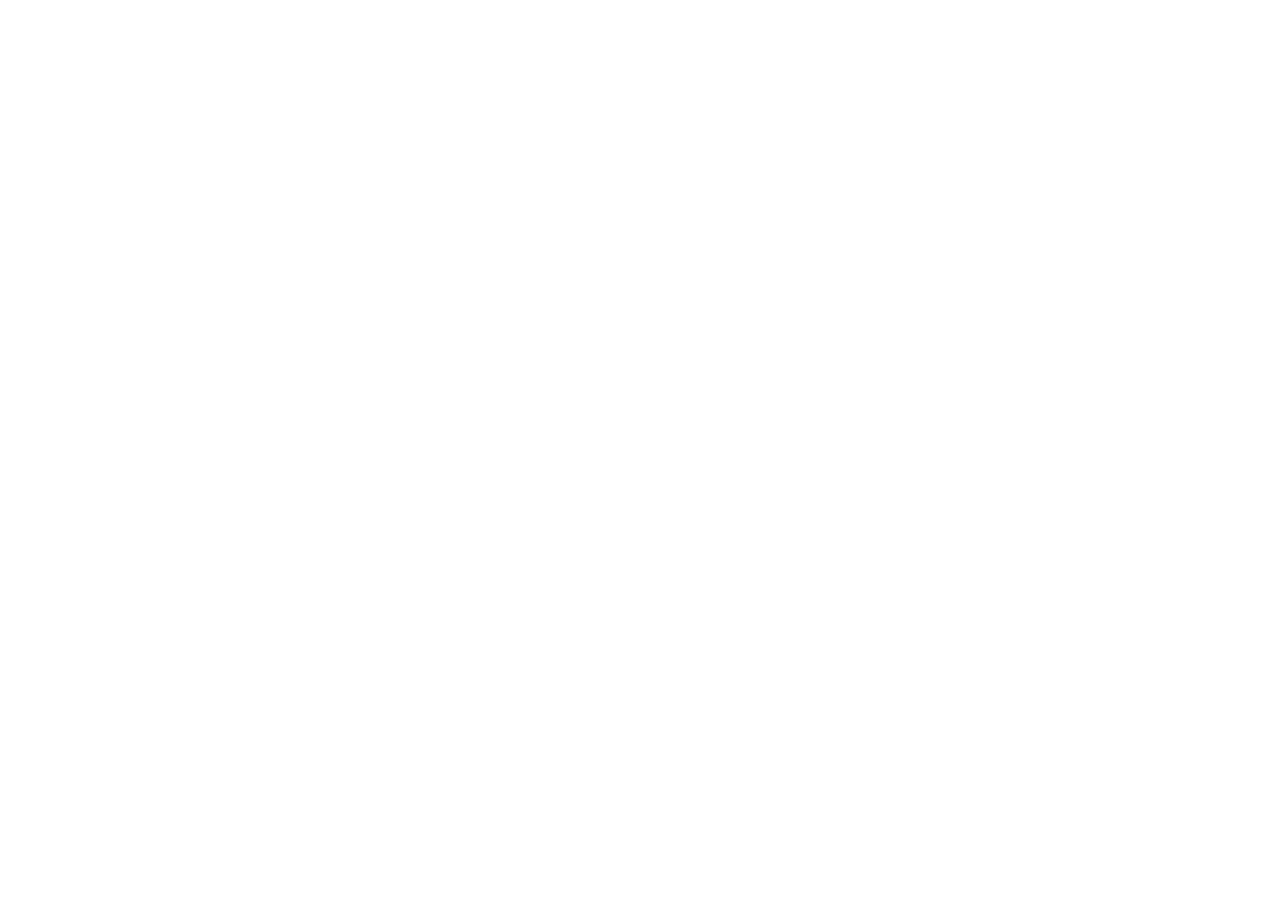
==== Start.html @ 929f7371 "a" ====
<html lang="en">
  <head>
    <meta charset="UTF-8" />
    <meta http-equiv="X-UA-Compatible" content="IE=edge" />
    <meta name="viewport" content="width=device-width, initial-scale=1.0" />
    <title>Document</title>
  </head>
  <body>
    <script src="/asdas.js"></script>
  </body>
</html>
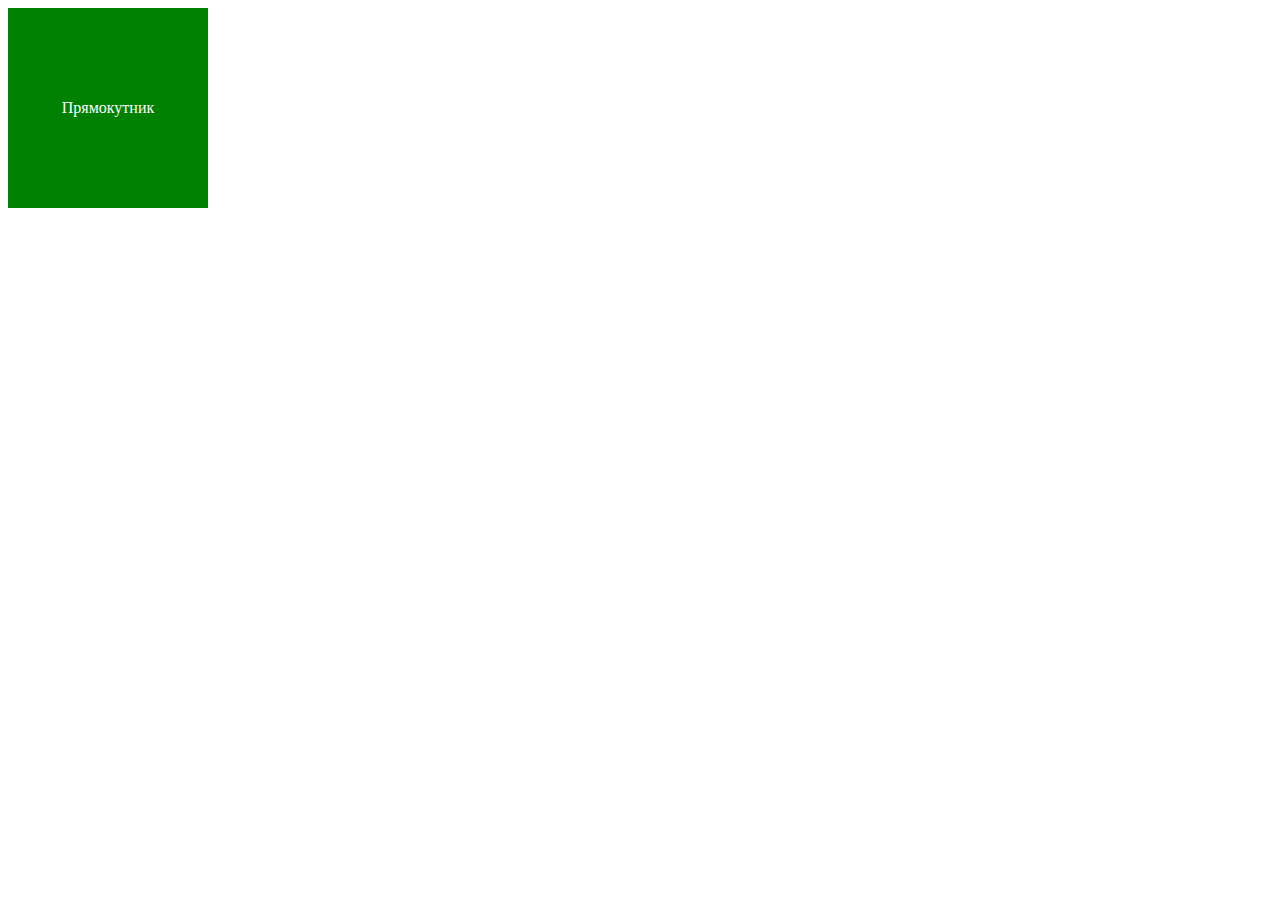
==== commit 64f48b01: "т" ====
--- a/Start.html
+++ b/Start.html
@@ -4,8 +4,12 @@
     <meta http-equiv="X-UA-Compatible" content="IE=edge" />
     <meta name="viewport" content="width=device-width, initial-scale=1.0" />
     <title>Document</title>
+    <link rel="stylesheet" href="./css/style.css.css" />
   </head>
   <body>
+    <div class="rectangle">
+      <p>Прямокутник</p>
+    </div>
     <script src="/asdas.js"></script>
   </body>
 </html>
--- a/css/style.css.css
+++ b/css/style.css.css
@@ -0,0 +1,18 @@
+.rectangle{
+    width: 200px;
+    height: 200px;
+    background-color: green;
+    border-color: black;
+    color: white;
+    margin: 0;
+    display: flex;
+    align-items: center;
+    justify-content: center;
+}
+
+
+.rectangle:hover {
+background-color: blue;
+font-size: larger;
+transform: rotateX('50');
+}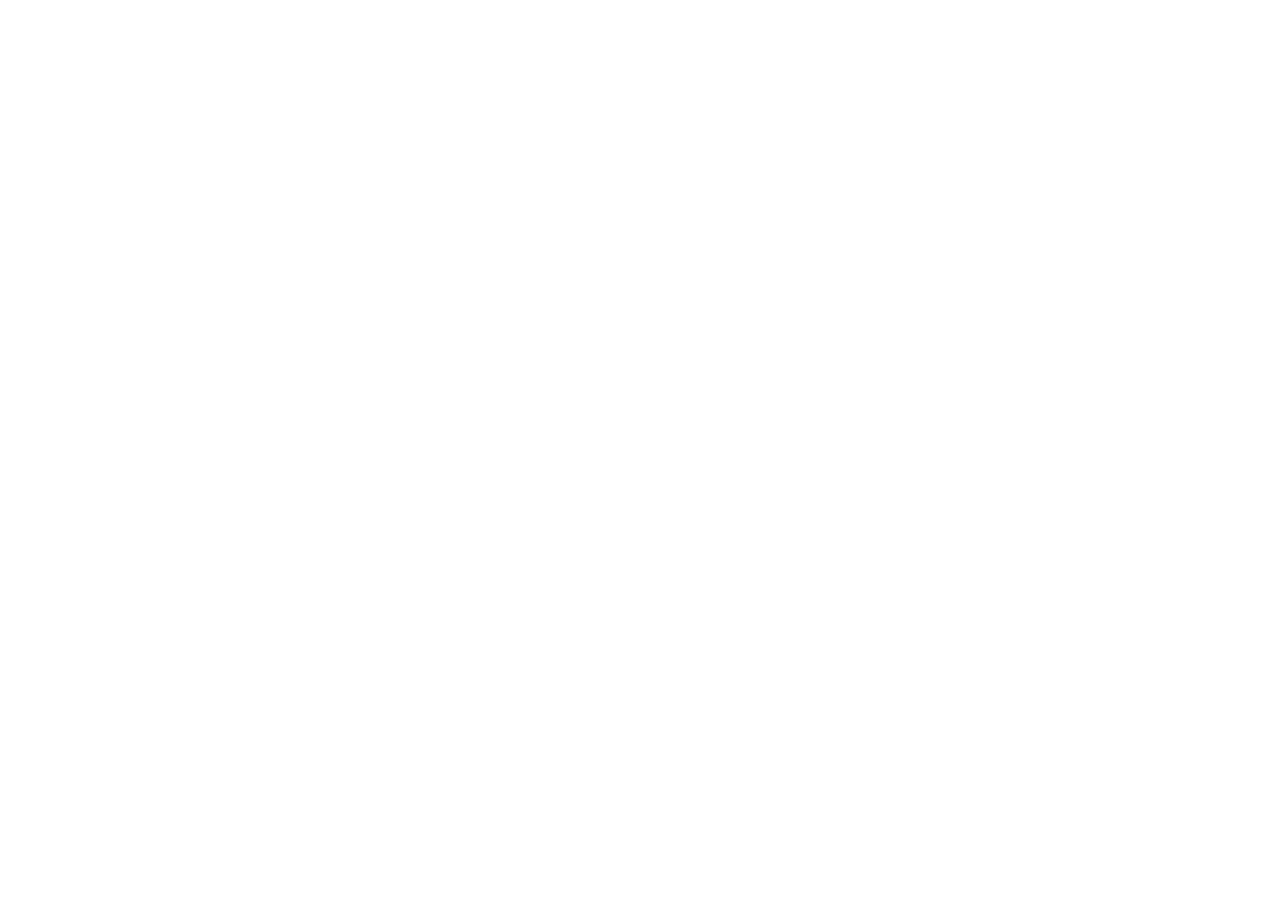
==== commit 42e51f25: "цу" ====
--- a/Start.html
+++ b/Start.html
@@ -7,9 +7,9 @@
     <link rel="stylesheet" href="./css/style.css.css" />
   </head>
   <body>
-    <div class="rectangle">
-      <p>Прямокутник</p>
-    </div>
+    <header></header>
+
+    <footer></footer>
     <script src="/asdas.js"></script>
   </body>
 </html>
